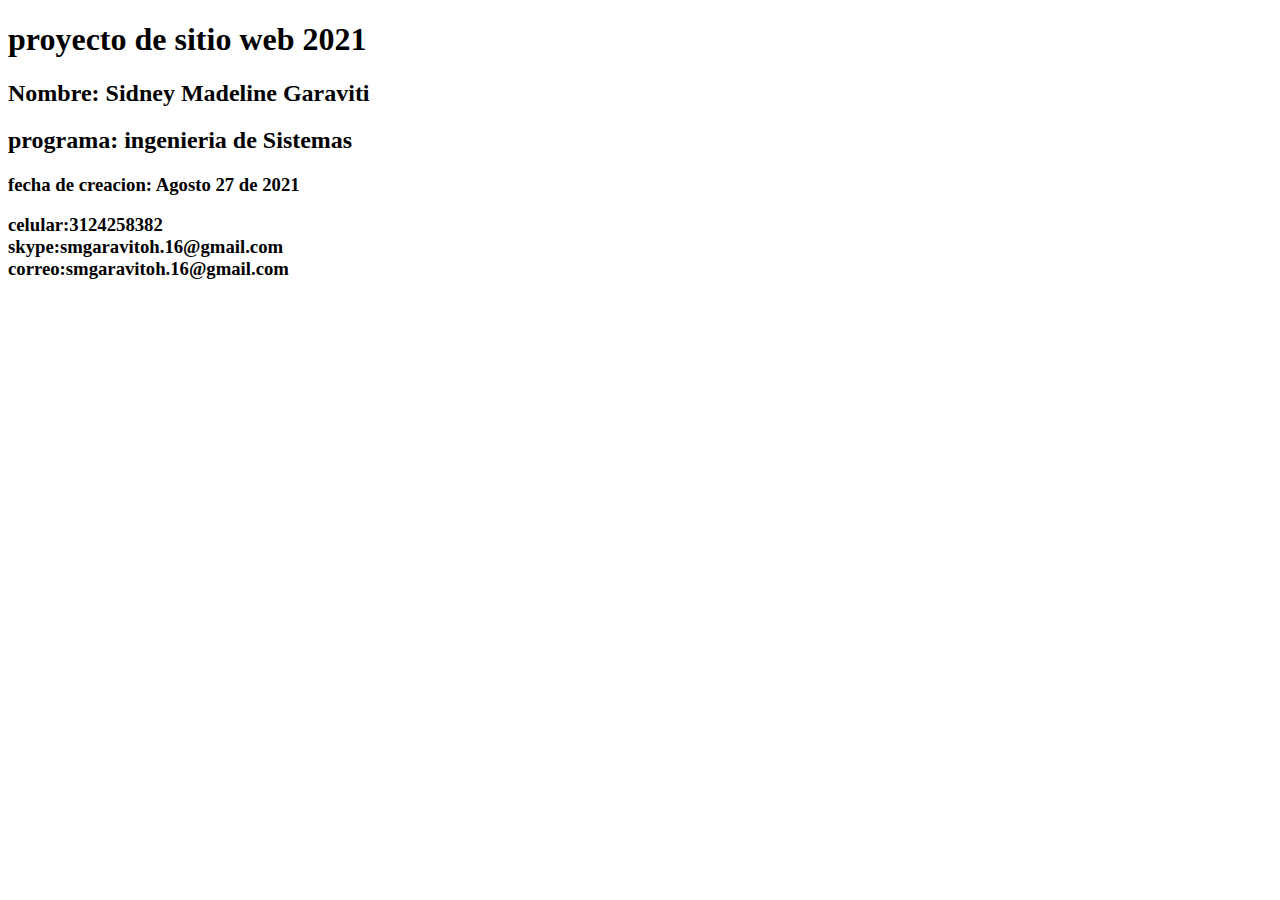
==== index.html @ 43ed652a "Create index.html" ====
<!DOCTYPE html>
<html lang="en">
<head>
    <meta charset="UTF-8">
    <meta http-equiv="X-UA-Compatible" content="IE=edge">
    <meta name="viewport" content="width=
    
    
    
    , initial-scale=1.0">
    <title>Document</title>
</head>
<body>
    <h1>proyecto de sitio web 2021</h1>
   <h2> Nombre: Sidney Madeline Garaviti</h2>
   <h2> programa: ingenieria de Sistemas</h2> 
   <h3>
       <p>fecha de creacion: Agosto 27 de 2021 </p>
       <p>celular:3124258382   <br>
       skype:smgaravitoh.16@gmail.com <br>
       correo:smgaravitoh.16@gmail.com </p>

   </h3>
</body>
</html>
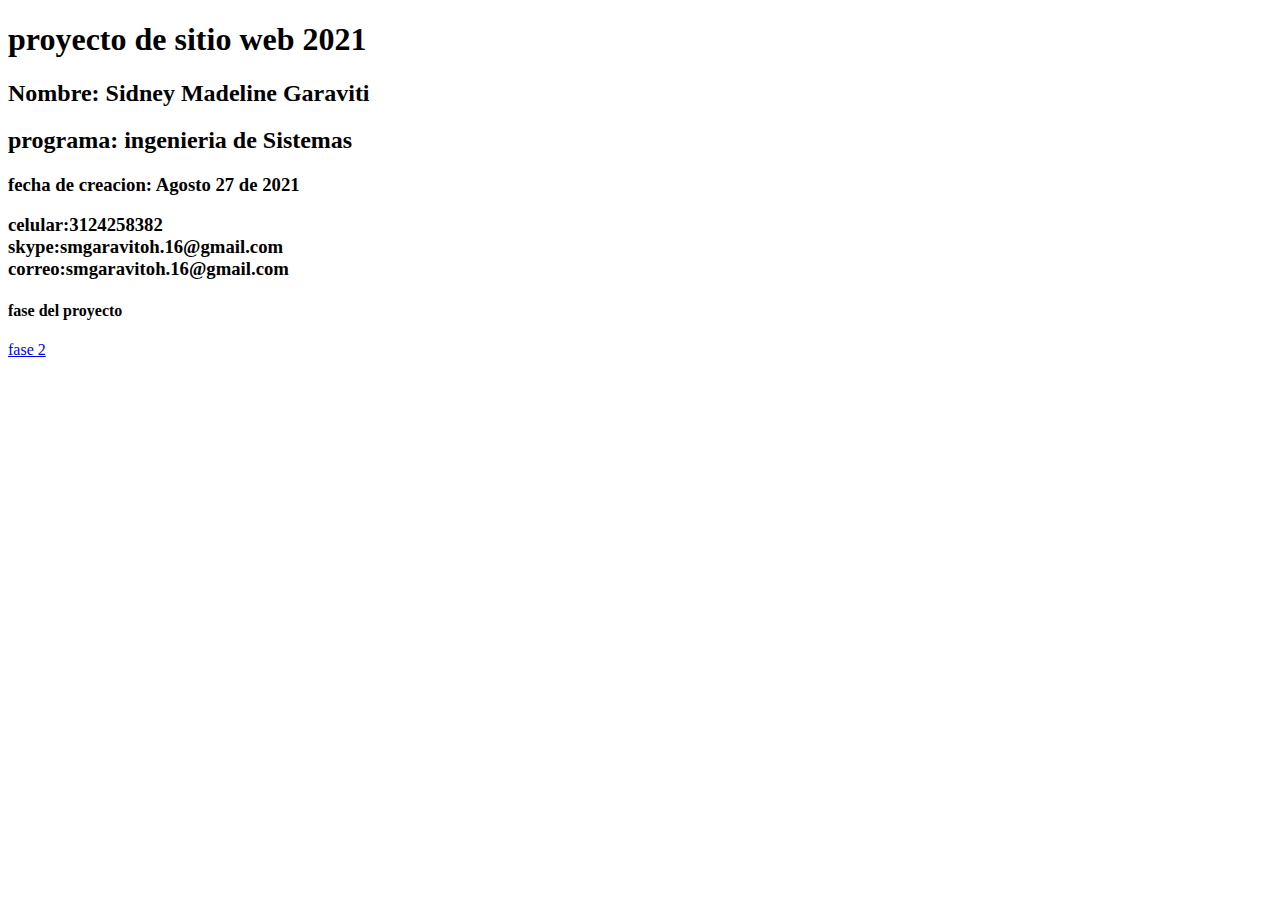
==== commit e51a1d83: "fase 4" ====
--- a/index.html
+++ b/index.html
@@ -11,7 +11,7 @@
     <title>Document</title>
 </head>
 <body>
-    <h1>proyecto de sitio web 2021</h1>
+    <h1>proyecto de sitio web 2021 </h1>
    <h2> Nombre: Sidney Madeline Garaviti</h2>
    <h2> programa: ingenieria de Sistemas</h2> 
    <h3>
@@ -21,5 +21,8 @@
        correo:smgaravitoh.16@gmail.com </p>
 
    </h3>
+
+   <h4>fase del proyecto </h4>
+    <a href="fase2/desing.html">fase 2</a>
 </body>
 </html>
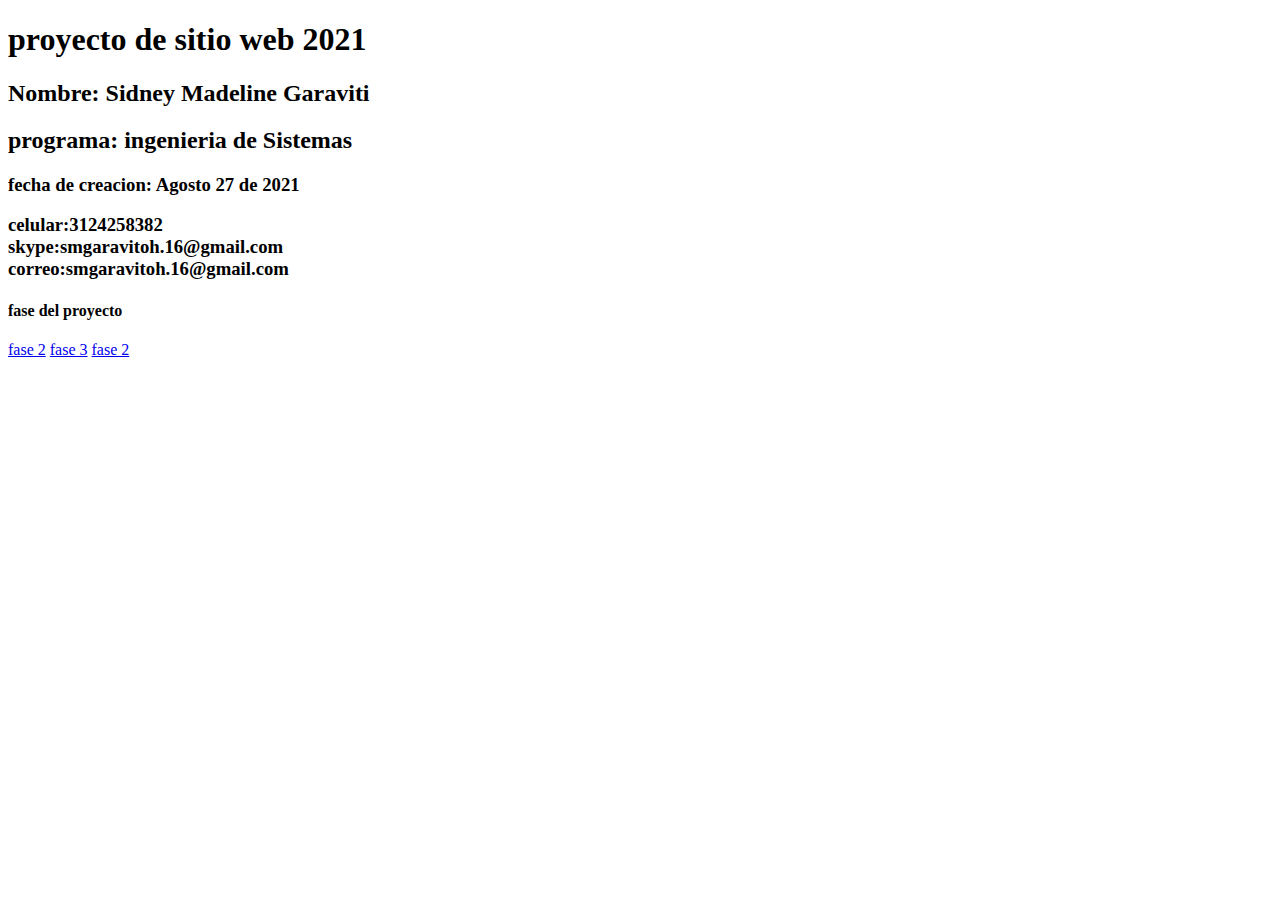
==== commit fcc79e30: "index" ====
--- a/index.html
+++ b/index.html
@@ -3,11 +3,7 @@
 <head>
     <meta charset="UTF-8">
     <meta http-equiv="X-UA-Compatible" content="IE=edge">
-    <meta name="viewport" content="width=
-    
-    
-    
-    , initial-scale=1.0">
+    <meta name="viewport" content="width=, initial-scale=1.0">
     <title>Document</title>
 </head>
 <body>
@@ -24,5 +20,7 @@
 
    <h4>fase del proyecto </h4>
     <a href="fase2/desing.html">fase 2</a>
+    <a href="fase3/index.html">fase 3</a>
+    <a href="fase4/evalucion1.html">fase 2</a>
 </body>
 </html>
